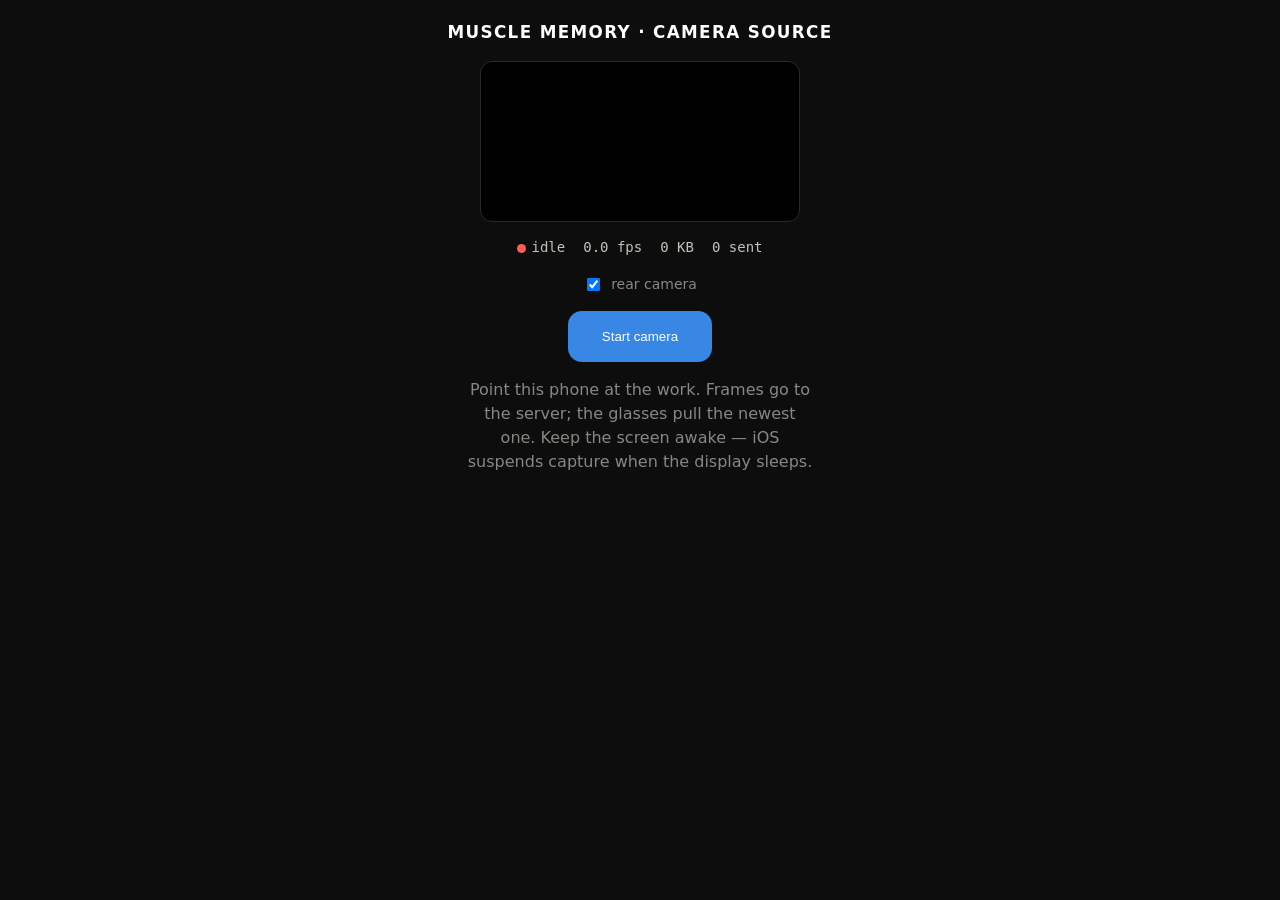
==== web/camera.html @ 16efb12e "Meta Ray-Ban Display client: head IMU as a live query, camera over a relay The dataset was captured " ====
<!doctype html>
<html lang="en">
<head>
<meta charset="utf-8">
<meta name="viewport" content="width=device-width, initial-scale=1, user-scalable=no">
<title>Muscle Memory — camera source</title>
<link rel="icon" href="data:,">
<style>
  :root{ --page:#0d0d0d; --surface:#1a1a19; --ink:#fff; --ink2:#c3c2b7;
         --muted:#898781; --blue:#3987e5; --good:#5cff9d; --bad:#ff5c5c; }
  *{box-sizing:border-box}
  body{margin:0; min-height:100dvh; background:var(--page); color:var(--ink);
       font:16px/1.5 system-ui,-apple-system,"Segoe UI",sans-serif;
       display:flex; flex-direction:column; align-items:center;
       gap:16px; padding:20px; text-align:center}
  h1{font-size:1.05em; letter-spacing:.08em; margin:0}
  button{background:var(--blue); color:#fff; border:0; border-radius:14px;
         font:600 1.1em/1 inherit; padding:18px 34px; cursor:pointer}
  button:disabled{opacity:.4}
  video{display:none}
  canvas{width:min(320px,84vw); border-radius:12px; background:#000;
         border:1px solid #2a2a28}
  #stats{display:flex; gap:18px; font:14px/1.4 ui-monospace,Menlo,monospace;
         color:var(--ink2); flex-wrap:wrap; justify-content:center}
  #status{color:var(--muted); max-width:34ch; min-height:3em}
  .dot{display:inline-block;width:9px;height:9px;border-radius:50%;
       background:var(--bad);vertical-align:middle;margin-right:5px}
  .dot.ok{background:var(--good)}
  label{color:var(--muted); font-size:14px; display:flex; align-items:center; gap:8px}
</style>
</head>
<body>
<h1>MUSCLE MEMORY · CAMERA SOURCE</h1>
<video id="v" playsinline muted></video>
<canvas id="c"></canvas>
<div id="stats">
  <span><span class="dot" id="dot"></span><span id="state">idle</span></span>
  <span id="fps">0.0 fps</span>
  <span id="kb">0 KB</span>
  <span id="sent">0 sent</span>
</div>
<label><input type="checkbox" id="rear" checked> rear camera</label>
<button id="start">Start camera</button>
<div id="status">Point this phone at the work. Frames go to the server; the
  glasses pull the newest one. Keep the screen awake — iOS suspends capture
  when the display sleeps.</div>

<script>
"use strict";
/* ---------------------------------------------------------------------------
   Capture source for the MRBD pipeline.

   This page does NOT run on the glasses — MRBD Web Apps have no camera, and
   the paired phone is a transport relay rather than a device the glasses page
   can address. So a normal phone browser captures here, POSTs JPEGs to the
   server, and /glasses pulls the newest frame as an <img>. Same shape as the
   robot-arm camera will be: only the source changes.

   getUserMedia requires a secure context, so this must be loaded over the
   HTTPS tunnel, not a LAN IP.
--------------------------------------------------------------------------- */
const $ = (id) => document.getElementById(id);
const v = $("v"), c = $("c"), ctx = c.getContext("2d");

const SEND_MS = 150;      // ~6.7 fps ceiling; the glasses poll slower than this
const WIDTH   = 480;      // downscale before encode — bandwidth, not detail
const QUALITY = 0.5;

let timer = null, inflight = false, sent = 0, lastTick = performance.now(), frames = 0;

function setState(text, ok){
  $("state").textContent = text;
  $("dot").className = "dot" + (ok ? " ok" : "");
}

async function pushFrame(){
  // Drop rather than queue: a slow link should cost frames, never latency.
  if (inflight) return;
  const blob = await new Promise((r) => c.toBlob(r, "image/jpeg", QUALITY));
  if (!blob) return;
  inflight = true;
  try {
    const res = await fetch("/api/cam/push", {
      method: "POST",
      headers: { "Content-Type": "image/jpeg" },
      body: blob,
    });
    if (!res.ok) throw new Error("HTTP " + res.status);
    sent++; frames++;
    $("sent").textContent = sent + " sent";
    $("kb").textContent = (blob.size / 1024).toFixed(0) + " KB";
    setState("streaming", true);
  } catch (err) {
    setState("push failed", false);
  } finally {
    inflight = false;
  }
}

function draw(){
  if (v.videoWidth){
    const h = Math.round(WIDTH * v.videoHeight / v.videoWidth);
    if (c.width !== WIDTH){ c.width = WIDTH; c.height = h; }
    ctx.drawImage(v, 0, 0, WIDTH, h);
  }
  requestAnimationFrame(draw);
}

setInterval(() => {
  const now = performance.now();
  $("fps").textContent = (frames / ((now - lastTick) / 1000)).toFixed(1) + " fps";
  frames = 0; lastTick = now;
}, 1000);

$("start").addEventListener("click", async () => {
  try {
    setState("requesting camera", false);
    const stream = await navigator.mediaDevices.getUserMedia({
      video: { facingMode: $("rear").checked ? "environment" : "user",
               width: { ideal: 960 } },
      audio: false,
    });
    v.srcObject = stream;
    await v.play();
    $("start").disabled = true;
    $("status").textContent = "Streaming. Open /glasses on the Meta Ray-Ban " +
      "Display and pick Camera feed.";
    draw();
    timer = setInterval(pushFrame, SEND_MS);
    setState("streaming", true);
  } catch (err) {
    setState("camera blocked", false);
    $("status").textContent = "Camera unavailable: " + err.name +
      ". getUserMedia needs HTTPS — load this page through the cloudflared " +
      "tunnel, not a LAN IP.";
  }
});
</script>
</body>
</html>
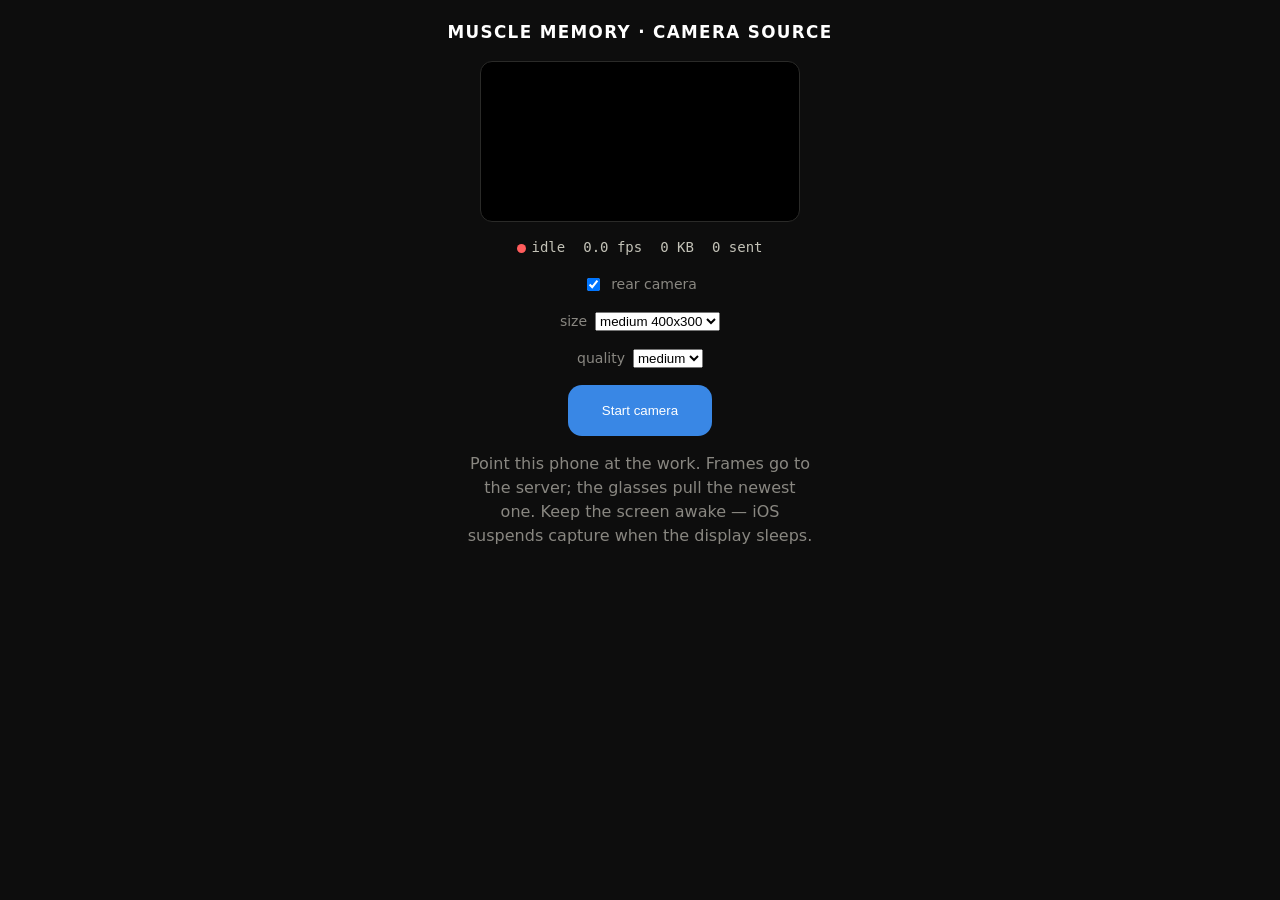
==== commit 493dc4fd: "Stop paying for pixels the glasses throw away The feed ran at 2 fps with most of the screen black. A" ====
--- a/web/camera.html
+++ b/web/camera.html
@@ -17,7 +17,9 @@
   button{background:var(--blue); color:#fff; border:0; border-radius:14px;
          font:600 1.1em/1 inherit; padding:18px 34px; cursor:pointer}
   button:disabled{opacity:.4}
-  video{display:none}
+  /* iOS won't decode a display:none video — drawImage would copy blank
+     frames with no error. Keep it in layout, just invisible. */
+  video{position:absolute; width:1px; height:1px; opacity:0; pointer-events:none}
   canvas{width:min(320px,84vw); border-radius:12px; background:#000;
          border:1px solid #2a2a28}
   #stats{display:flex; gap:18px; font:14px/1.4 ui-monospace,Menlo,monospace;
@@ -40,6 +42,20 @@
   <span id="sent">0 sent</span>
 </div>
 <label><input type="checkbox" id="rear" checked> rear camera</label>
+<label>size
+  <select id="size">
+    <option value="small">small 320x240</option>
+    <option value="medium" selected>medium 400x300</option>
+    <option value="large">large 512x384</option>
+  </select>
+</label>
+<label>quality
+  <select id="q">
+    <option value="0.35">low</option>
+    <option value="0.45" selected>medium</option>
+    <option value="0.6">high</option>
+  </select>
+</label>
 <button id="start">Start camera</button>
 <div id="status">Point this phone at the work. Frames go to the server; the
   glasses pull the newest one. Keep the screen awake — iOS suspends capture
@@ -63,8 +79,15 @@
 const v = $("v"), c = $("c"), ctx = c.getContext("2d");
 
 const SEND_MS = 150;      // ~6.7 fps ceiling; the glasses poll slower than this
-const WIDTH   = 480;      // downscale before encode — bandwidth, not detail
-const QUALITY = 0.5;
+
+// The glasses render into a 600x600 box, so a tall portrait frame spends most
+// of its bytes on letterbox bars that get thrown away. Centre-crop to 4:3 and
+// send only what can actually be shown -- roughly a third of the pixels, and
+// the pull leg to the glasses is bandwidth-bound, so that is most of the frame
+// rate. Presets are exposed because the right one depends on the venue's link.
+const PRESETS = { small: [320, 240], medium: [400, 300], large: [512, 384] };
+let TARGET = PRESETS.medium;
+let QUALITY = 0.45;
 
 let timer = null, inflight = false, sent = 0, lastTick = performance.now(), frames = 0;
 
@@ -99,9 +122,15 @@
 
 function draw(){
   if (v.videoWidth){
-    const h = Math.round(WIDTH * v.videoHeight / v.videoWidth);
-    if (c.width !== WIDTH){ c.width = WIDTH; c.height = h; }
-    ctx.drawImage(v, 0, 0, WIDTH, h);
+    const [tw, th] = TARGET;
+    if (c.width !== tw){ c.width = tw; c.height = th; }
+    // Centre-crop the source to the target aspect, so holding the phone
+    // upright still yields the landscape view a fixed camera would give.
+    const srcAR = v.videoWidth / v.videoHeight, dstAR = tw / th;
+    let sw = v.videoWidth, sh = v.videoHeight, sx = 0, sy = 0;
+    if (srcAR > dstAR){ sw = v.videoHeight * dstAR; sx = (v.videoWidth - sw) / 2; }
+    else              { sh = v.videoWidth / dstAR;  sy = (v.videoHeight - sh) / 2; }
+    ctx.drawImage(v, sx, sy, sw, sh, 0, 0, tw, th);
   }
   requestAnimationFrame(draw);
 }
@@ -112,8 +141,17 @@
   frames = 0; lastTick = now;
 }, 1000);
 
+// Safari can restore this page from the back-forward cache with the button
+// still disabled from a previous run, which looks exactly like a dead button.
+// Never trust the restored state.
+$("start").disabled = false;
+$("size").addEventListener("change", (e) => { TARGET = PRESETS[e.target.value]; });
+$("q").addEventListener("change", (e) => { QUALITY = parseFloat(e.target.value); });
+
 $("start").addEventListener("click", async () => {
   try {
+    $("start").disabled = true;
+    $("start").textContent = "Starting…";
     setState("requesting camera", false);
     const stream = await navigator.mediaDevices.getUserMedia({
       video: { facingMode: $("rear").checked ? "environment" : "user",
@@ -122,17 +160,19 @@
     });
     v.srcObject = stream;
     await v.play();
-    $("start").disabled = true;
+    $("start").textContent = "Streaming";
     $("status").textContent = "Streaming. Open /glasses on the Meta Ray-Ban " +
       "Display and pick Camera feed.";
     draw();
     timer = setInterval(pushFrame, SEND_MS);
     setState("streaming", true);
   } catch (err) {
+    $("start").disabled = false;
+    $("start").textContent = "Retry camera";
     setState("camera blocked", false);
-    $("status").textContent = "Camera unavailable: " + err.name +
-      ". getUserMedia needs HTTPS — load this page through the cloudflared " +
-      "tunnel, not a LAN IP.";
+    $("status").textContent = "Camera unavailable: " + (err.name || err) +
+      " — " + (err.message || "") + ". getUserMedia needs HTTPS and a browser " +
+      "that allows it; Safari and Chrome both work, in-app browsers often do not.";
   }
 });
 </script>
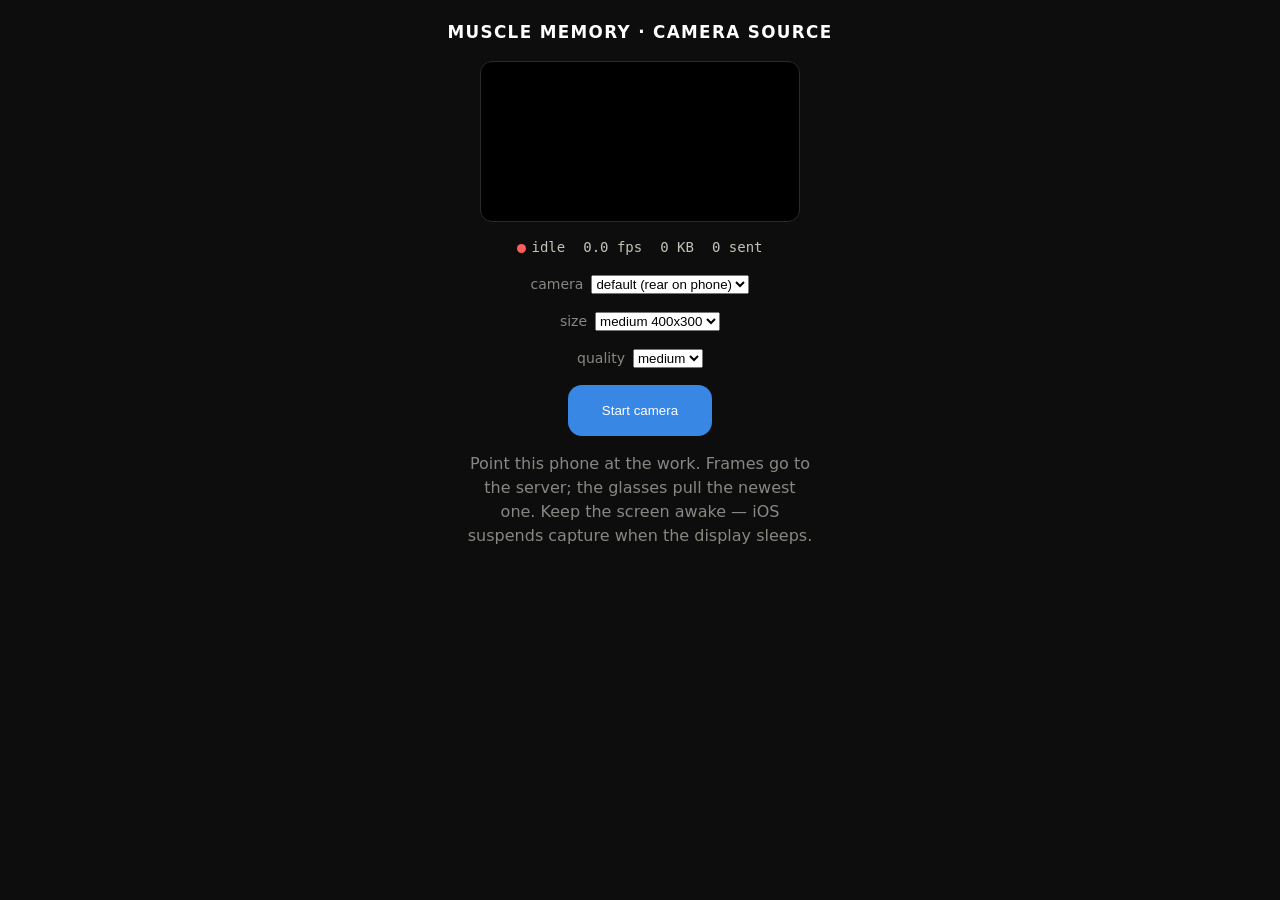
==== commit f13f51b2: "Let the capture page choose which camera it uses facingMode picks a camera on a phone and means noth" ====
--- a/web/camera.html
+++ b/web/camera.html
@@ -41,7 +41,9 @@
   <span id="kb">0 KB</span>
   <span id="sent">0 sent</span>
 </div>
-<label><input type="checkbox" id="rear" checked> rear camera</label>
+<label>camera
+  <select id="cam"><option value="">default (rear on phone)</option></select>
+</label>
 <label>size
   <select id="size">
     <option value="small">small 320x240</option>
@@ -78,7 +80,7 @@
 const $ = (id) => document.getElementById(id);
 const v = $("v"), c = $("c"), ctx = c.getContext("2d");
 
-const SEND_MS = 150;      // ~6.7 fps ceiling; the glasses poll slower than this
+const SEND_MS = 100;      // ~10 fps ceiling, so the phone is not the limit
 
 // The glasses render into a 600x600 box, so a tall portrait frame spends most
 // of its bytes on letterbox bars that get thrown away. Centre-crop to 4:3 and
@@ -90,6 +92,27 @@
 let QUALITY = 0.45;
 
 let timer = null, inflight = false, sent = 0, lastTick = performance.now(), frames = 0;
+let stream = null;
+
+// Device labels stay blank until camera permission has been granted once, so
+// the list is repopulated after the stream opens. facingMode is meaningless on
+// a laptop with several cameras -- pick by deviceId there, and fall back to
+// facingMode only when nothing specific was chosen (i.e. on a phone).
+async function listCameras(){
+  try {
+    const devs = (await navigator.mediaDevices.enumerateDevices())
+                   .filter((d) => d.kind === "videoinput");
+    const sel = $("cam"), prev = sel.value || localStorage.getItem("camId") || "";
+    sel.innerHTML = '<option value="">default (rear on phone)</option>';
+    devs.forEach((d, i) => {
+      const o = document.createElement("option");
+      o.value = d.deviceId;
+      o.textContent = d.label || ("camera " + (i + 1));
+      sel.appendChild(o);
+    });
+    if (prev && devs.some((d) => d.deviceId === prev)) sel.value = prev;
+  } catch (err) { /* enumeration is best-effort */ }
+}
 
 function setState(text, ok){
   $("state").textContent = text;
@@ -148,23 +171,27 @@
 $("size").addEventListener("change", (e) => { TARGET = PRESETS[e.target.value]; });
 $("q").addEventListener("change", (e) => { QUALITY = parseFloat(e.target.value); });
 
-$("start").addEventListener("click", async () => {
+async function startCamera(){
   try {
     $("start").disabled = true;
     $("start").textContent = "Starting…";
     setState("requesting camera", false);
-    const stream = await navigator.mediaDevices.getUserMedia({
-      video: { facingMode: $("rear").checked ? "environment" : "user",
-               width: { ideal: 960 } },
+    if (stream) stream.getTracks().forEach((t) => t.stop());   // release before reopening
+    const id = $("cam").value;
+    stream = await navigator.mediaDevices.getUserMedia({
+      video: id ? { deviceId: { exact: id }, width: { ideal: 960 } }
+                : { facingMode: "environment", width: { ideal: 960 } },
       audio: false,
     });
+    if (id) localStorage.setItem("camId", id);
     v.srcObject = stream;
     await v.play();
+    await listCameras();                    // labels are readable now
     $("start").textContent = "Streaming";
     $("status").textContent = "Streaming. Open /glasses on the Meta Ray-Ban " +
       "Display and pick Camera feed.";
     draw();
-    timer = setInterval(pushFrame, SEND_MS);
+    if (!timer) timer = setInterval(pushFrame, SEND_MS);
     setState("streaming", true);
   } catch (err) {
     $("start").disabled = false;
@@ -174,7 +201,12 @@
       " — " + (err.message || "") + ". getUserMedia needs HTTPS and a browser " +
       "that allows it; Safari and Chrome both work, in-app browsers often do not.";
   }
-});
+}
+
+$("start").addEventListener("click", startCamera);
+// Switching camera mid-run should just work, without stopping the push loop.
+$("cam").addEventListener("change", () => { if (stream) startCamera(); });
+listCameras();
 </script>
 </body>
 </html>
